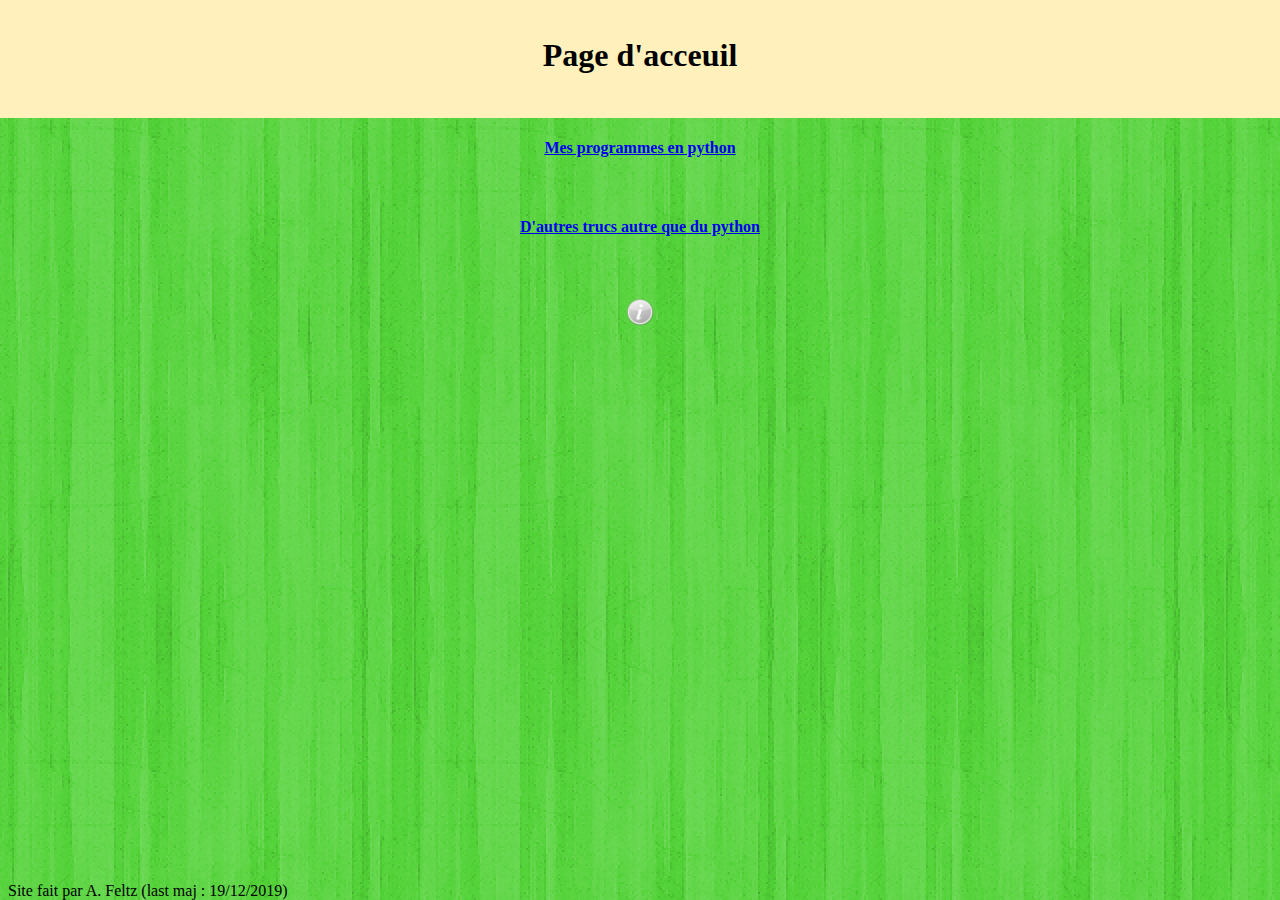
==== index.html @ 0f0288c9 "v1" ====
<!DOCTYPE html PUBLIC "-//W3C//DTD XHTML 1.0 Strict//EN" "http ://www.w3.org/TR/xhtml1/DTD/xhtml-strict.dtd">
<html>
<head>
	<title> Aphfug's website </title>
	<meta charset= "UTF-8"/>
	<link href="design.css" media="screen" rel="stylesheet" />
	
</head>
<body>
	<div id="entete">
	</br>
	<h1> Page d'acceuil </h1>
	</div>
	<h4> <a href="python/0_python.html">Mes programmes en python</a></h4>
	</br>
	<h4> <a href="autre/autre.html">D'autres trucs autre que du python</a></h4>
	</br>	
	<h1> <a href="informations personnelles.html"> <img src="download.png" width="30"/> </a> </h1>
	<div id="bas">Site fait par A. Feltz (last maj : 19/12/2019)</div>
</html>
---- design.css ----
h1,h4,.table,.center
{
	text-align: center;
}
.Right
{
	text-align: right;
}
body
{
	color: black ;
	background-image : url("background.png") ;
	font-family: Bodony ;
}
div#bas 
{
    position: absolute;
    bottom: 0;
}
div#ligne
{
	float : left ;
	width : 28px ;
	background : #D3D3D3 ;
}
div#code
{
	float : center ;	
	background : white ;
}
div#entete
{
	float : center ;
	background : #FFF0BC ;
	height : 120px ;
	margin-left: -8px;
	margin-right: -8px;
	margin-top: -10px;
	text-align : center ;
}
div#info
{
	float : center ;
	background : #EDEDED ;
	margin-left: -8px;
	margin-right: -8px;
}
div#right
{
	float : right ;
}
.tab1
{
	margin-left : 20px;
}
.tab2
{
	margin-left : 40px;
}
.tab3
{
	margin-left : 60px;
}
.tab4
{
	margin-left : 80px;
}
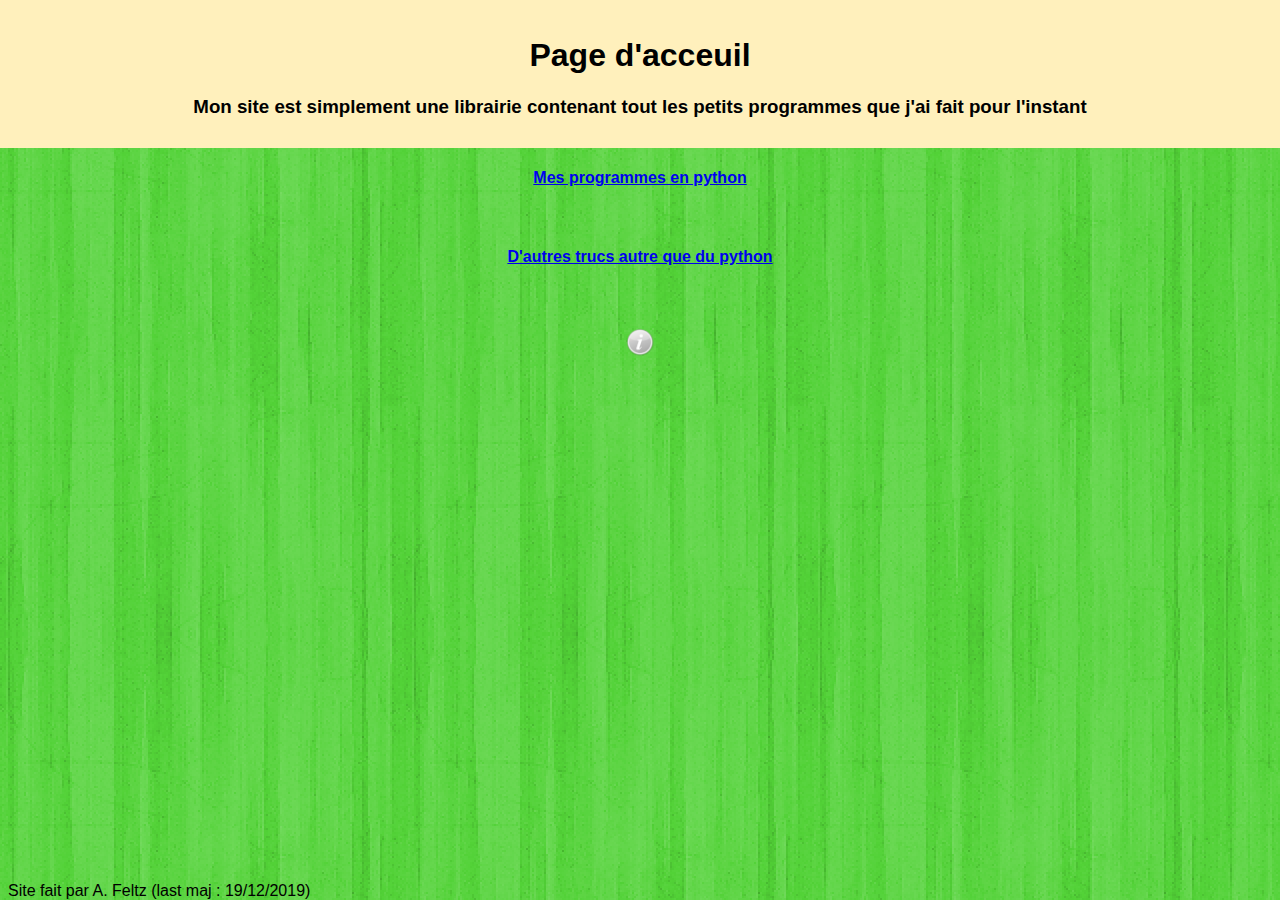
==== commit a3647583: "update" ====
--- a/index.html
+++ b/index.html
@@ -7,9 +7,10 @@
 	
 </head>
 <body>
-	<div id="entete">
+	<div id="entete_acceuil">
 	</br>
 	<h1> Page d'acceuil </h1>
+	<h3> Mon site est simplement une librairie contenant tout les petits programmes que j'ai fait pour l'instant </h3>
 	</div>
 	<h4> <a href="python/0_python.html">Mes programmes en python</a></h4>
 	</br>
--- a/design.css
+++ b/design.css
@@ -10,7 +10,7 @@
 {
 	color: black ;
 	background-image : url("background.png") ;
-	font-family: Bodony ;
+	font-family: sans-Serif ;
 }
 div#bas 
 {
@@ -33,6 +33,16 @@
 	float : center ;
 	background : #FFF0BC ;
 	height : 120px ;
+	margin-left: -8px;
+	margin-right: -8px;
+	margin-top: -10px;
+	text-align : center ;
+}
+div#entete_acceuil
+{
+	float : center ;
+	background : #FFF0BC ;
+	height : 150px ;
 	margin-left: -8px;
 	margin-right: -8px;
 	margin-top: -10px;
